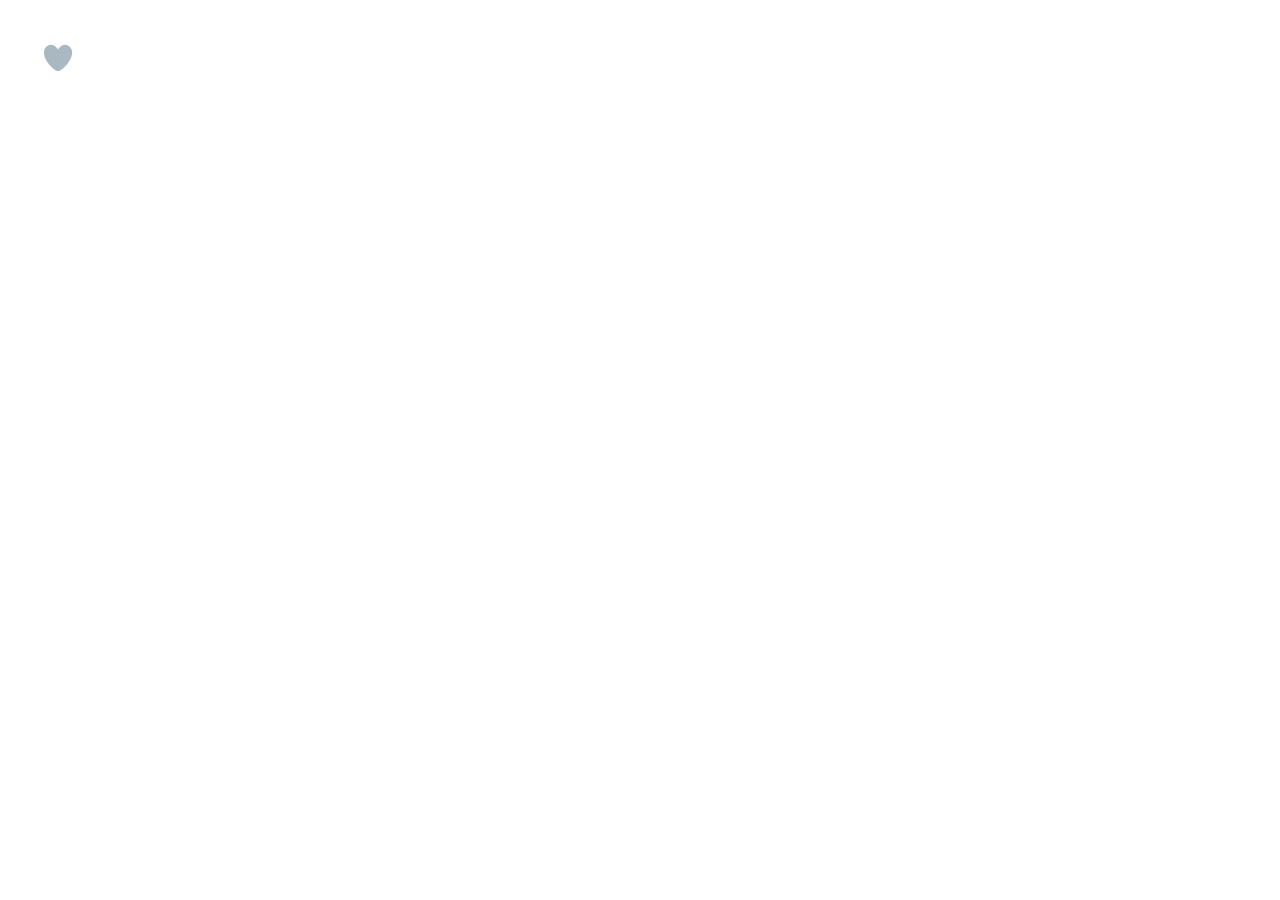
==== index.html @ b091c7a7 "Att de finalização da imagem de catalogo e icones" ====
<!DOCTYPE html>
<html lang="en">
<head>
    <meta charset="UTF-8">
    <meta http-equiv="X-UA-Compatible" content="IE=edge">
    <link rel="stylesheet" href="index.css">
    <meta name="viewport" content="width=device-width, initial-scale=1.0">
    <title>Document</title>
</head>
<body>
    
    <span class="tw-heart-box">
        <input type="checkbox" name="name" value="">
        <span class="tw-heart"></span>
      </span>
</body>
</html>
---- index.css ----
.tw-heart-box {
    position: relative;
    width: 100px;
    height: 100px;
    display: inline-block;
  }
  
  .tw-heart {
    background: url(/Roupa_infantil_2.0/icon/coração.png) no-repeat 0 0;
    display: inline-block;
    width: inherit;
    height: inherit;
    position: absolute;
    left: 0;
    top: 0;
  }
  
  [type="checkbox"]:checked + .tw-heart {
    transition: background .8s steps(28);
    background-position: -2800px 0;
  }
  
  [type="checkbox"] {
    opacity: 0;
    cursor: pointer;
    position: absolute;
    top: 0;
    left: 0;
    width: 100%;
    height: 100%;
    z-index: 1;
  }
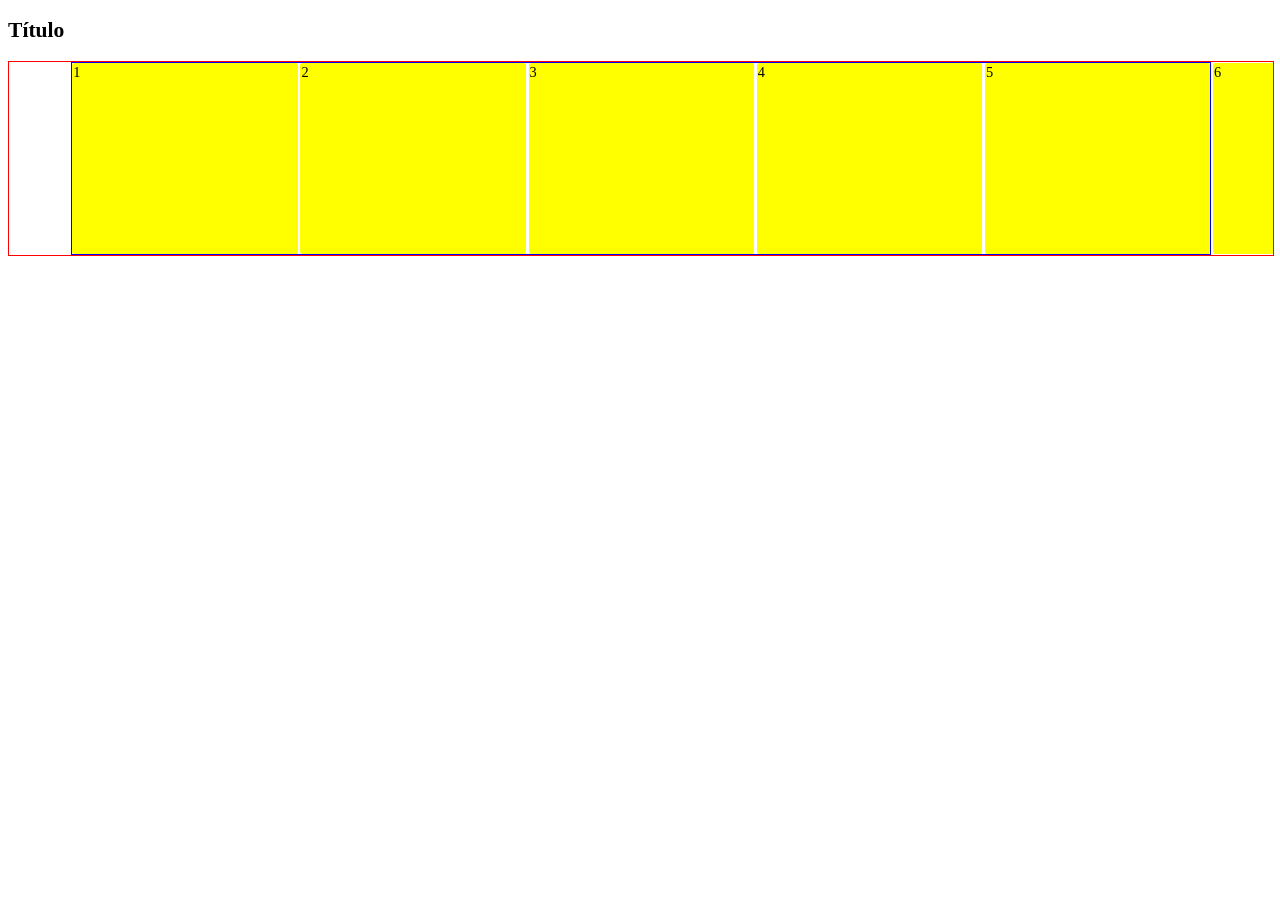
==== commit 32221a98: "ATT de carousel" ====
--- a/index.html
+++ b/index.html
@@ -9,9 +9,46 @@
 </head>
 <body>
     
-    <span class="tw-heart-box">
-        <input type="checkbox" name="name" value="">
-        <span class="tw-heart"></span>
-      </span>
+    <section>
+        <h2>Título</h2>
+        <div class="carossel-Container">
+          <div class="btnCarossel BtnBack disable">
+            <span id="seta"></span>
+          </div>
+          <div class="carossel-Slide">
+            <div class="item">1</div>
+            <div class="item">2</div>
+            <div class="item">3</div>
+            <div class="item">4</div>
+            <div class="item">5</div>
+            <div class="item">6</div>
+            <div class="item">7</div>
+            <div class="item">8</div>
+            <div class="item">9</div>
+            <div class="item">10</div>
+            <div class="item">11</div>
+            <div class="item">12</div>
+            <div class="item">13</div>
+            <div class="item">14</div>
+            <div class="item">15</div>
+            <div class="item">16</div>
+            <div class="item">17</div>
+            <div class="item">18</div>
+            <div class="item">19</div>
+            <div class="item">20</div>
+            <div class="item">21</div>
+            <div class="item">22</div>
+            <div class="item">23</div>
+            <div class="item">24</div>
+            <div class="item">25</div>
+          </div>
+          <div class="btnCarossel BtnNext">
+            <span id="seta"></span>
+          </div>
+        </div>
+      </section>
+      
+
+      <script src="js.js"></script>
 </body>
 </html>
--- a/index.css
+++ b/index.css
@@ -1,32 +1,103 @@
-.tw-heart-box {
-    position: relative;
-    width: 100px;
-    height: 100px;
-    display: inline-block;
-  }
+section{
+  width: 100%;
+  height: 31vh;
+
   
-  .tw-heart {
-    background: url(/Roupa_infantil_2.0/icon/coração.png) no-repeat 0 0;
-    display: inline-block;
-    width: inherit;
-    height: inherit;
+    font-size: clamp(0.9em, 1vw, 2em);
+    margin: 0.2em 0;
+    font-weight: 500;
+  
+}
+
+.carossel-Container{
+  position: relative;
+  width: 100%;
+  height: auto;
+border: 1px solid red;
+  overflow: hidden;
+}
+
+.carossel-Slide{
+  position: relative;
+  display: flex;
+  height: auto;
+  width: 90%;
+  overflow: visible;
+  margin: 0 auto;
+  border: 1px solid blue;
+}
+
+.item{
+  position: relative;
+  right: 0;
+  flex: none;
+  border: 1px solid yellow;
+  background-color: yellow;
+  border-radius: 2px;
+  margin-right: 0.2em;
+  height: 21vh;
+  width: 241.6px;
+
+  width: 19.7385620915%;
+
+  width: 280px;
+
+  width: 19.63%;
+
+  transition: right 1s ease-out;
+
+  box-sizing: content-box;
+}
+
+.btnCarossel{
+  background: rgba(20,20,20,.5);
+  width: 5%;
+  height: 100%;
+  position: absolute;
+  top: 0;
+  z-index: 1;
+  display: flex;  
+  align-items: center;
+  justify-content: center;
+}
+
+.btnCarossel:hover{
+  background: rgba(20,20,20,.65);
+
+    box-shadow: 2px -2px 0 1px #fff inset;
+    transition: box-shadow 100ms;
+  
+}
+
+
+
+.BtnBack{
+  left: 0;
+
+ 
     position: absolute;
-    left: 0;
-    top: 0;
-  }
+  padding: 17%;
+  box-shadow: 2px -2px 0 -1px #fff inset;
+  border: solid transparent;
+  border-width: 0 0 2px 2px;
+  margin: 0 auto;
+  opacity: 0;
+  transition: box-shadow 100ms;
+  transform: rotate(45deg);
   
-  [type="checkbox"]:checked + .tw-heart {
-    transition: background .8s steps(28);
-    background-position: -2800px 0;
-  }
+}
+
+.BtnNext{
+  right: 0;
+
+    position: absolute;
+    padding: 17%;
+    box-shadow: 2px -2px 0 -1px #fff inset;
+    border: solid transparent;
+    border-width: 0 0 2px 2px;
+    margin: 0 auto;
+    opacity: 0;
+    transition: box-shadow 100ms;
+  transform: rotate(225deg); 
   
-  [type="checkbox"] {
-    opacity: 0;
-    cursor: pointer;
-    position: absolute;
-    top: 0;
-    left: 0;
-    width: 100%;
-    height: 100%;
-    z-index: 1;
-  }+}
